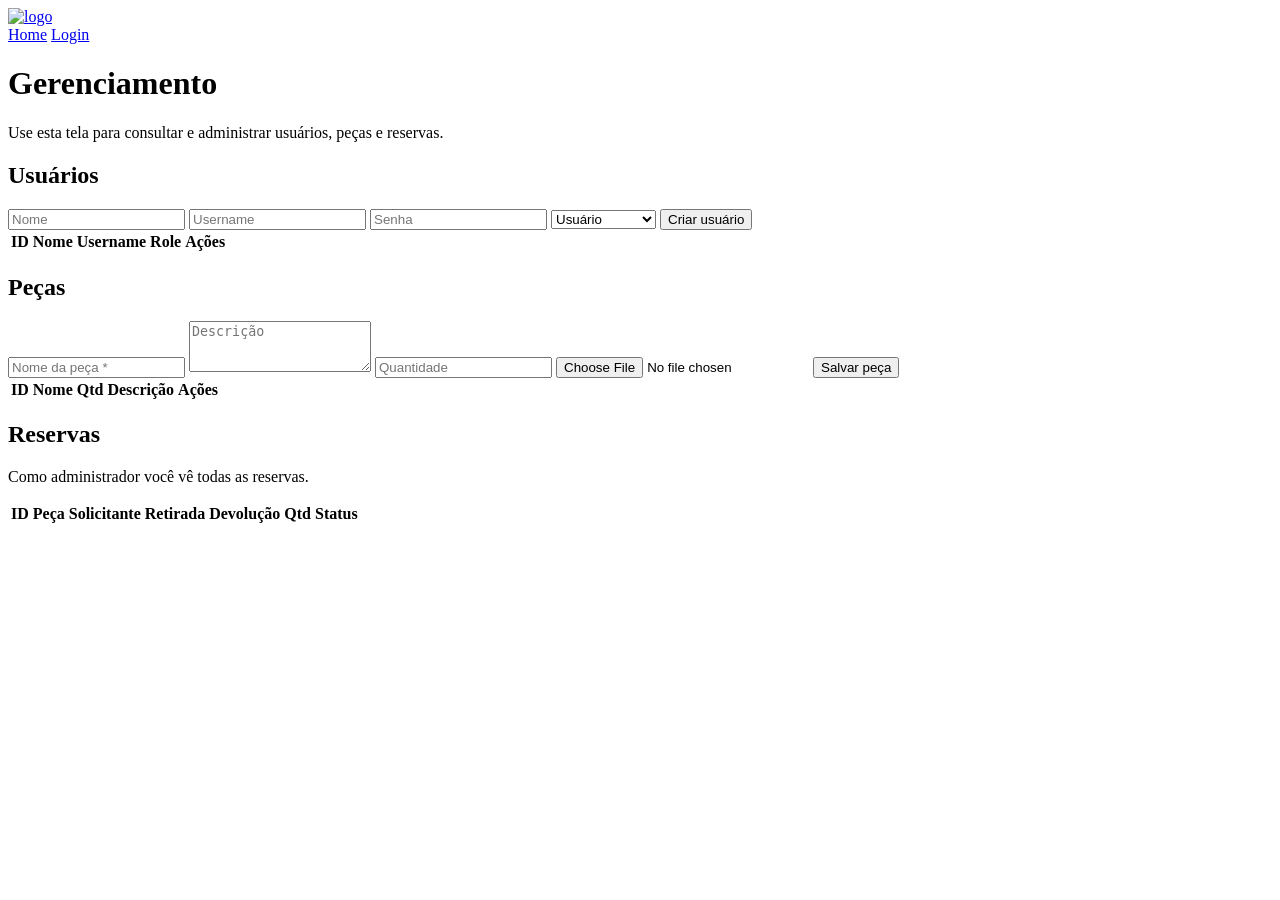
==== templates/manage.html @ 83a040a5 "tudo" ====
<!DOCTYPE html>
<html lang="pt-BR">
<head>
  <meta charset="UTF-8">
  <meta name="viewport" content="width=device-width, initial-scale=1.0">
  <title>Gerenciamento</title>
  <link rel="preconnect" href="https://fonts.googleapis.com">
  <link rel="preconnect" href="https://fonts.gstatic.com" crossorigin>
  <link href="https://fonts.googleapis.com/css2?family=Chakra+Petch:ital,wght@0,300;0,400;0,500;0,600;0,700;1,300;1,400;1,500;1,600;1,700&display=swap" rel="stylesheet">
  <link rel="stylesheet" href="https://cdnjs.cloudflare.com/ajax/libs/font-awesome/6.5.0/css/all.min.css">
  <link rel="stylesheet" href="static/css/style.css">
  <link rel="stylesheet" href="static/css/manage.css">
  <link rel="shortcut icon" href="/static/img/favicon.png" type="image/x-icon">
</head>
<body>
<header>
  <div class="logo">
    <a href="/">
      <img src="static/img/logo.webp" alt="logo">
    </a>
  </div>
  <div></div>
  <nav>
    <a href="/">Home</a>
    <a href="/login">Login</a>
  </nav>
</header>

<main>
  <h1>Gerenciamento</h1>
  <p class="help">Use esta tela para consultar e administrar usuários, peças e reservas.</p>

  <div class="admin-grid">
    <section class="admin-card">
      <h2>Usuários</h2>
      <div class="form-group">
        <input id="criar-u-nome" type="text" placeholder="Nome">
        <input id="criar-u-username" type="text" placeholder="Username">
        <input id="criar-u-senha" type="password" placeholder="Senha">
        <select id="criar-u-role">
          <option value="user">Usuário</option>
          <option value="admin">Administrador</option>
        </select>
        <button id="criar-usuario-btn">Criar usuário</button>
      </div>
      <div>
        <table>
          <thead>
            <tr><th>ID</th><th>Nome</th><th>Username</th><th>Role</th><th>Ações</th></tr>
          </thead>
          <tbody id="usuarios-tabela"></tbody>
        </table>
      </div>
    </section>

    <section class="admin-card">
      <h2>Peças</h2>
      <div class="form-group">
        <input id="criar-peca-nome" type="text" placeholder="Nome da peça *">
        <textarea id="criar-peca-descricao" placeholder="Descrição" rows="3"></textarea>
        <input id="criar-peca-quantidade" type="number" placeholder="Quantidade" min="0">
        <input id="criar-peca-foto" type="file" accept="image/*">
        <button id="criar-peca-btn">Salvar peça</button>
      </div>
      <table>
        <thead>
          <tr><th>ID</th><th>Nome</th><th>Qtd</th><th>Descrição</th><th>Ações</th></tr>
        </thead>
        <tbody id="pecas-tabela"></tbody>
      </table>
    </section>

    <section class="admin-card">
      <h2>Reservas</h2>
      <p class="small-note">Como administrador você vê todas as reservas.</p>
      <table>
        <thead>
          <tr><th>ID</th><th>Peça</th><th>Solicitante</th><th>Retirada</th><th>Devolução</th><th>Qtd</th><th>Status</th></tr>
        </thead>
        <tbody id="reservas-tabela"></tbody>
      </table>
    </section>
  </div>
</main>

<script src="static/js/api.js"></script>
<script src="static/js/app.js"></script>
</body>
</html>
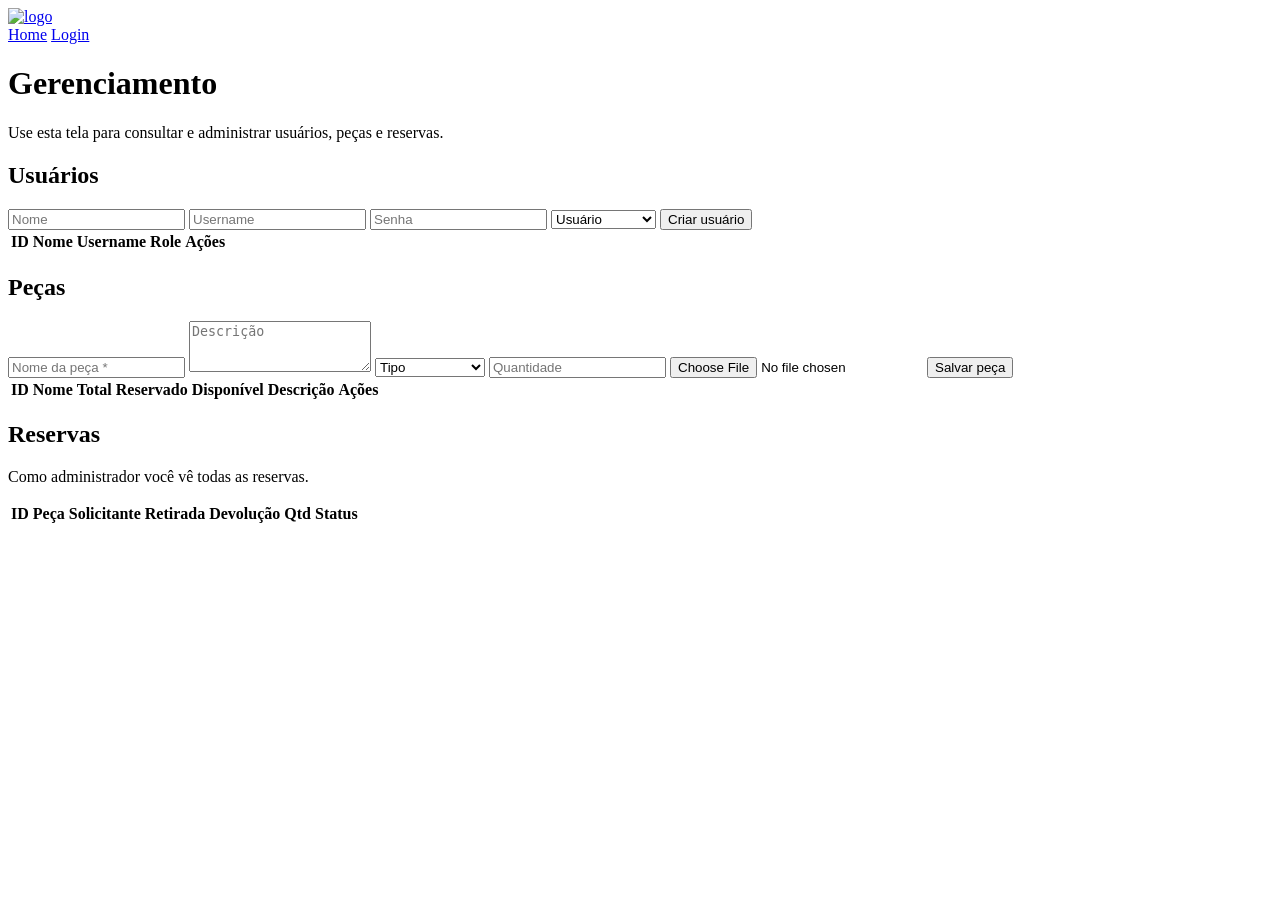
==== commit 85d287ee: "mais coisa" ====
--- a/templates/manage.html
+++ b/templates/manage.html
@@ -58,13 +58,20 @@
       <div class="form-group">
         <input id="criar-peca-nome" type="text" placeholder="Nome da peça *">
         <textarea id="criar-peca-descricao" placeholder="Descrição" rows="3"></textarea>
+        <select id="criar-peca-tipo">
+            <option value="">Tipo</option>
+            <option value="Eletrônicos">Eletrônicos</option>
+            <option value="Legos">Legos</option>
+            <option value="Computadores">Computadores</option>
+            <option value="Diversos">Diversos</option>
+        </select>
         <input id="criar-peca-quantidade" type="number" placeholder="Quantidade" min="0">
         <input id="criar-peca-foto" type="file" accept="image/*">
         <button id="criar-peca-btn">Salvar peça</button>
       </div>
       <table>
         <thead>
-          <tr><th>ID</th><th>Nome</th><th>Qtd</th><th>Descrição</th><th>Ações</th></tr>
+          <tr><th>ID</th><th>Nome</th><th>Total</th><th>Reservado</th><th>Disponível</th><th>Descrição</th><th>Ações</th></tr>
         </thead>
         <tbody id="pecas-tabela"></tbody>
       </table>
